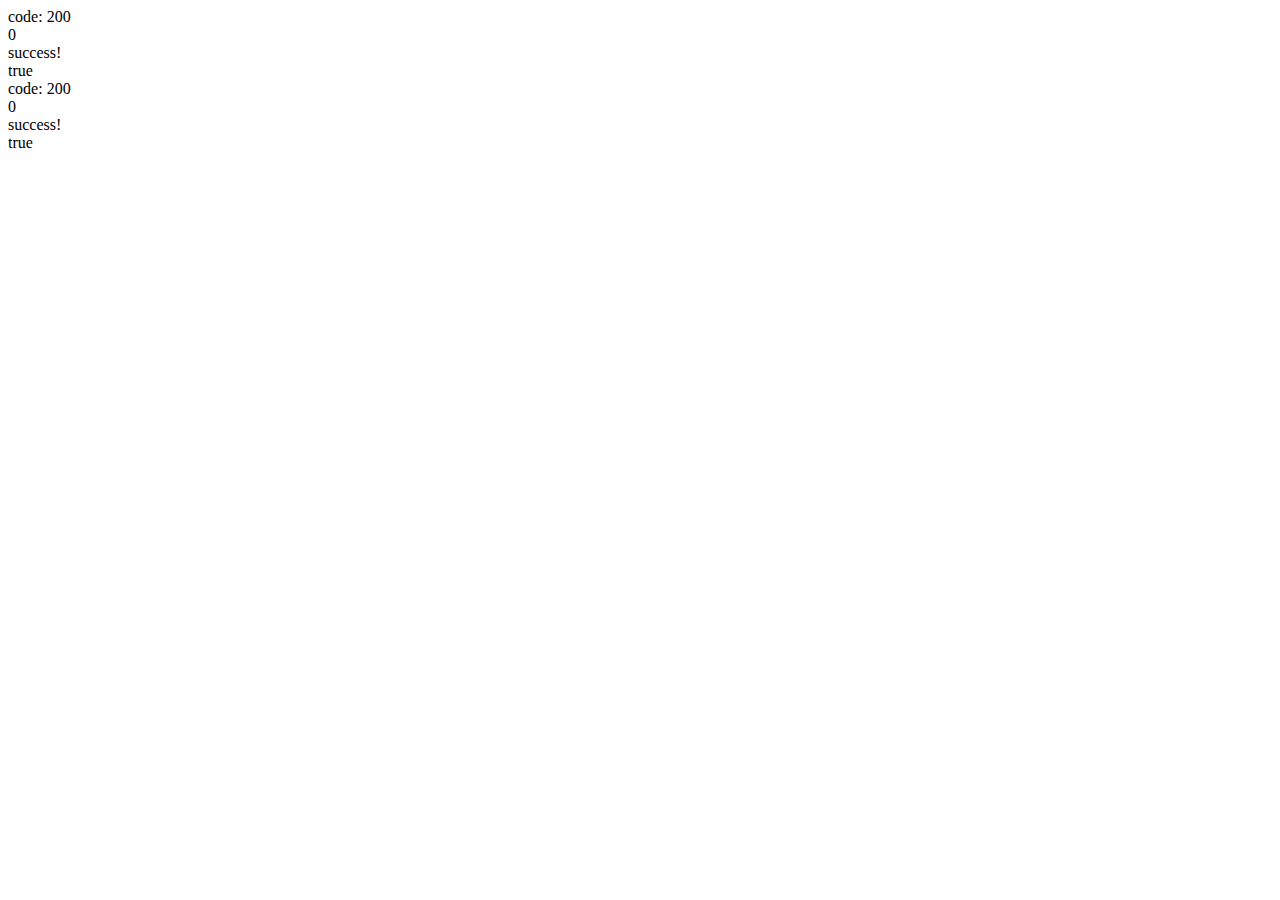
==== Z-tempate/index.html @ 85c3eb6f "promise" ====
<!doctype html>
<html lang="en">
<head>
    <meta charset="UTF-8">
    <meta name="viewport" content="width=device-width, user-scalable=no, initial-scale=1.0, maximum-scale=1.0, minimum-scale=1.0">
    <meta http-equiv="X-UA-Compatible" content="ie=edge">
    <title>Document</title>
</head>
<body>

    <template id="template">
        <nb>if ( data.code === 200 ) { </nb>
        <div>code: 200</div>
        <nb>}</nb>
        <nb>for(var i = 0; i < data.data.length; i++) {</nb>
            <div><nb>=data.data[i].busResultCode.code</nb></div>
            <div><nb>=data.data[i].busResultCode.msg</nb></div>
            <div><nb>=data.data[i].busResultCode.success</nb></div>
        <nb>}</nb>
    </template>

    <template id="table_data">
        <tbl class="data_table">
            <the>
                <trow>
                    <tcol width="3%"><input type="checkbox" class="select_all" /></tcol>
                    <tcol width="6%">消息<br/>单号</tcol>
                    <tcol width="13%">群名称</tcol>
                    <tcol width="20.5%">会话内容</tcol>
                    <tcol width="8%">会话人</tcol>
                    <tcol width="8%">责任人</tcol>
                    <tcol width="6%" class="longTime">报警<br/>次数<i class="desc"></i></tcol>
                    <tcol width="9%" class="lastMessageTime">会话时间<i class="desc"></i></tcol>
                    <tcol width="9%" class="checkTime">命中时间<i class="desc"></i></tcol>
                    <tcol width="6%" class="longTime">超时<br/>时长<i class="desc"></i></tcol>
                    <tcol width="6%">处理<br/>方式</tcol>
                    <tcol width="5.5%">操作</tcol>#* 12 *#
                </trow>
            </the>
            <tbo>
                <nb>var i; for ( i = 0; i < data.length; i++ ){</nb>
                <trow>
                    <tcol><input type="checkbox" class="icheckbox_minimal" data-mid="<nb>=data[i].mid</nb>" /></tcol>
                    <tcol><a href="<nb>=data[i].reviewUrl</nb>" target="_blank" ><nb>=data[i].mid</nb></a></tcol>
                    <tcol class="ellipsis"><nb>=data[i].groupName</nb></tcol>
                    <tcol class="ellipsis"><nb>=data[i].lastContext</nb></tcol>
                    <tcol class="ellipsis"><nb>=data[i].userName</nb></tcol>
                    <tcol class="ellipsis">
                        <nb>if(Z.getType( data[i].relList ) === 'array' && data[i].relList.length > 0 ) { </nb>
                        <nb>var j; for( j = 0; j < data[i].relList.length; j++ ){</nb>
                        <nb>=data[i].relList[j].respNickName</nb>&nbsp;
                        <nb>}</nb>
                        <nb>}</nb>
                    </tcol>
                    <tcol><nb>=~~(data[i].longTime / 10)</nb></tcol>
                    <tcol><nb>=Z.dateFormat( data[i].lastMessageTime )</nb></tcol>
                    <tcol><nb>=Z.dateFormat( data[i].checkTime )</nb></tcol>
                    <tcol><nb>=data[i].longTime</nb>分钟</tcol>
                    <tcol class="<nb>=data[i].processType == 0 ? 'not_deal' : ''</nb> td_deal_type" data-mid="<nb>=data[i].mid</nb>"><nb>=Z.static.dealType[data[i].processType]</nb></tcol>
                    <tcol><a class="deal single_deal" data-mid="<nb>=data[i].mid</nb>">处理</a></tcol>
                </trow>
                <nb>}</nb>
            </tbo>
        </tbl>
    </template>

</body>
<script src="../lib/jquery-3.2.1.js"></script>
<script src="Z.js"></script>
<script>

    var data = {
        code: 200,
        data: [
            {
                busResultCode: {
                    code: 0,
                    msg: "success!",
                    success: true
                },
                value: "6425E951-6547-48D3-9D3E-70EB6DD35187",
                success: true
            }
        ],
        info: "成功处理",
        privilege: null,
        success: true,
        total: 1,
        sourceSite: "cn",
        dataFrom: "cn",
        availableSites: null
    };

    $('#template').after( Z.TEEval( $('#template').html(), data ) )

    $('#template').after( Z.TEFinal( $('#template').html(), data ) )

    var html = $('#table_data').html()
        .replace(/<tbl/g,'<table').replace(/<\/tbl>/g,'</table>')
        .replace(/<the/g,'<thead').replace(/<\/the>/g,'</thead>')
        .replace(/<tbo/g,'<tbody').replace(/<\/tbo>/g,'</tbody>')
        .replace(/<trow/g,'<tr').replace(/<\/trow>/g,'</tr>')
        .replace(/<tcol/g,'<td').replace(/<\/tcol>/g,'</td>');

    $('#table_container').html( Z.TEFinal( html, data || {} ) );

</script>
</html>
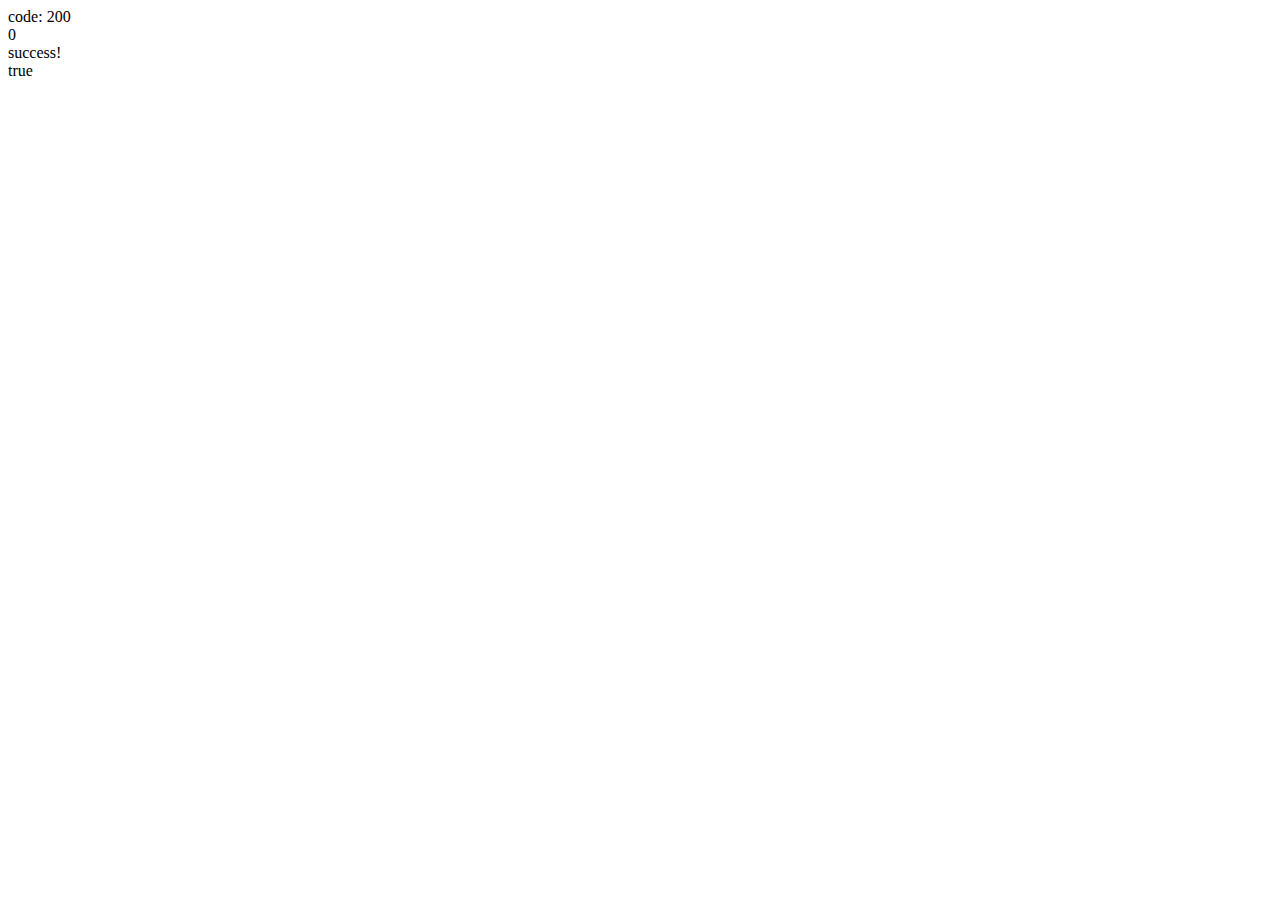
==== commit 51496c4e: "clear target" ====
--- a/Z-tempate/index.html
+++ b/Z-tempate/index.html
@@ -66,7 +66,7 @@
 
 </body>
 <script src="../lib/jquery-3.2.1.js"></script>
-<script src="Z.js"></script>
+<script src="../src/Z.js"></script>
 <script>
 
     var data = {
@@ -91,8 +91,6 @@
         availableSites: null
     };
 
-    $('#template').after( Z.TEEval( $('#template').html(), data ) )
-
     $('#template').after( Z.TEFinal( $('#template').html(), data ) )
 
     var html = $('#table_data').html()
